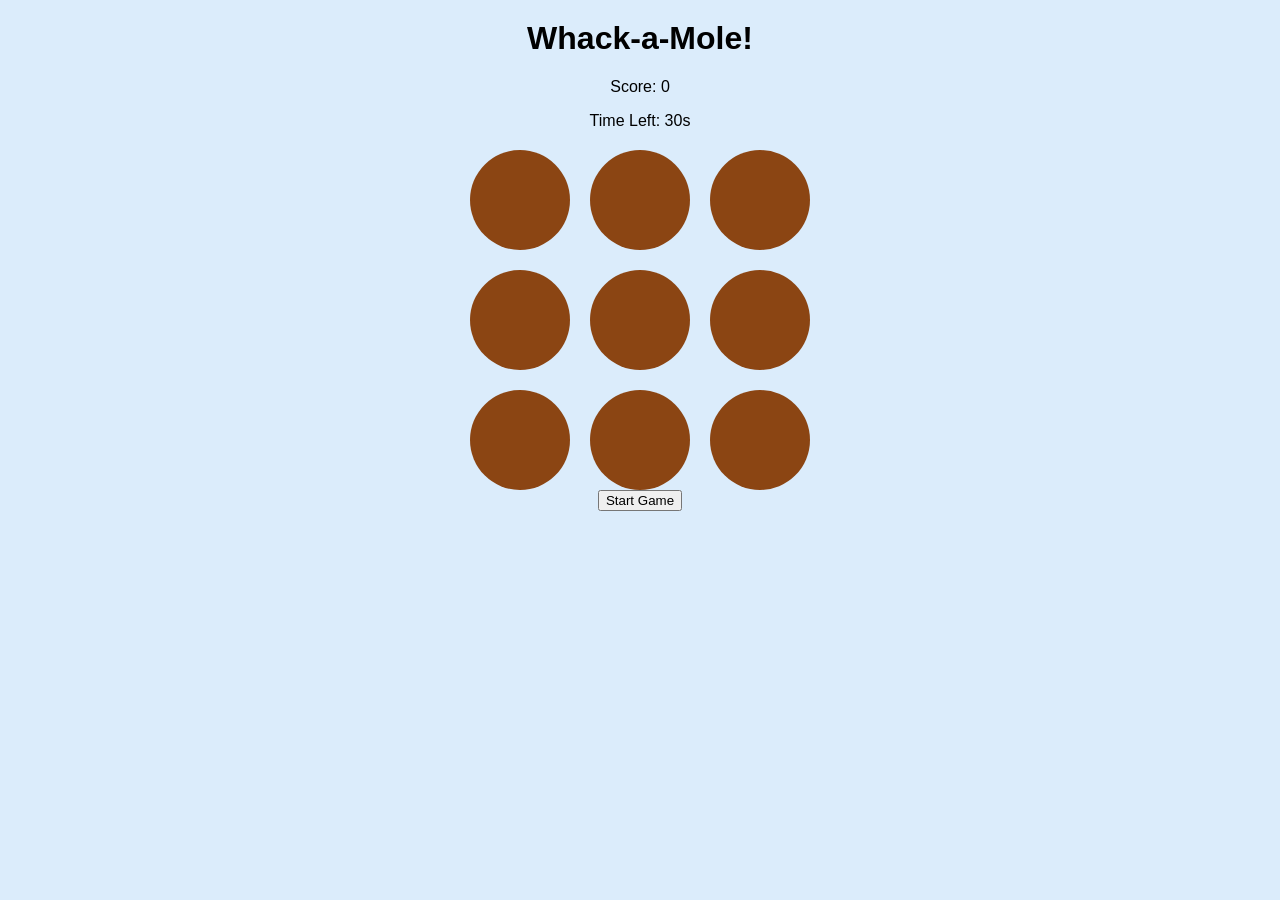
==== index.html @ e2c6d3d8 "Add files via upload" ====
<!DOCTYPE html>
<html lang="en">
<head>
  <meta charset="UTF-8" />
  <meta name="viewport" content="width=device-width, initial-scale=1.0"/>
  <title>Whack-a-Mole</title>
  <link rel="stylesheet" href="style.css" />
</head>
<body>
  <h1>Whack-a-Mole!</h1>
  <p>Score: <span id="score">0</span></p>
  <p>Time Left: <span id="time-left">30</span>s</p>
  <div class="game-grid">
    <div class="hole" id="hole1"><div class="mole"></div></div>
    <div class="hole" id="hole2"><div class="mole"></div></div>
    <div class="hole" id="hole3"><div class="mole"></div></div>
    <div class="hole" id="hole4"><div class="mole"></div></div>
    <div class="hole" id="hole5"><div class="mole"></div></div>
    <div class="hole" id="hole6"><div class="mole"></div></div>
    <div class="hole" id="hole7"><div class="mole"></div></div>
    <div class="hole" id="hole8"><div class="mole"></div></div>
    <div class="hole" id="hole9"><div class="mole"></div></div>
  </div>
  <button id="start-button">Start Game</button>
  <script src="script.js"></script>
</body>
</html>
---- style.css ----
/* styles.css */
body {
  font-family: Arial, sans-serif;
  text-align: center;
  background-color: #dbecfb;
}

h1 {
  margin-top: 20px;
}

.game-grid {
  display: grid;
  grid-template-columns: repeat(3,100px);
  grid-gap: 20px;
  justify-content: center;
  margin-top: 20px;
}

.hole {
  width: 100px;
  height: 100px;
  background-color: #8b4513;
  border-radius: 50%;
  position: relative;
  overflow: hidden;
  cursor: pointer;
}

.mole {
  width: 80px;
  height: 80px;
  background-color: #708090;
  border-radius: 50%;
  position: absolute;
  bottom: -80px;
  left: 10px;
  transition: bottom 0.3s;
}

.hole.up .mole {
  bottom: 10px;
}
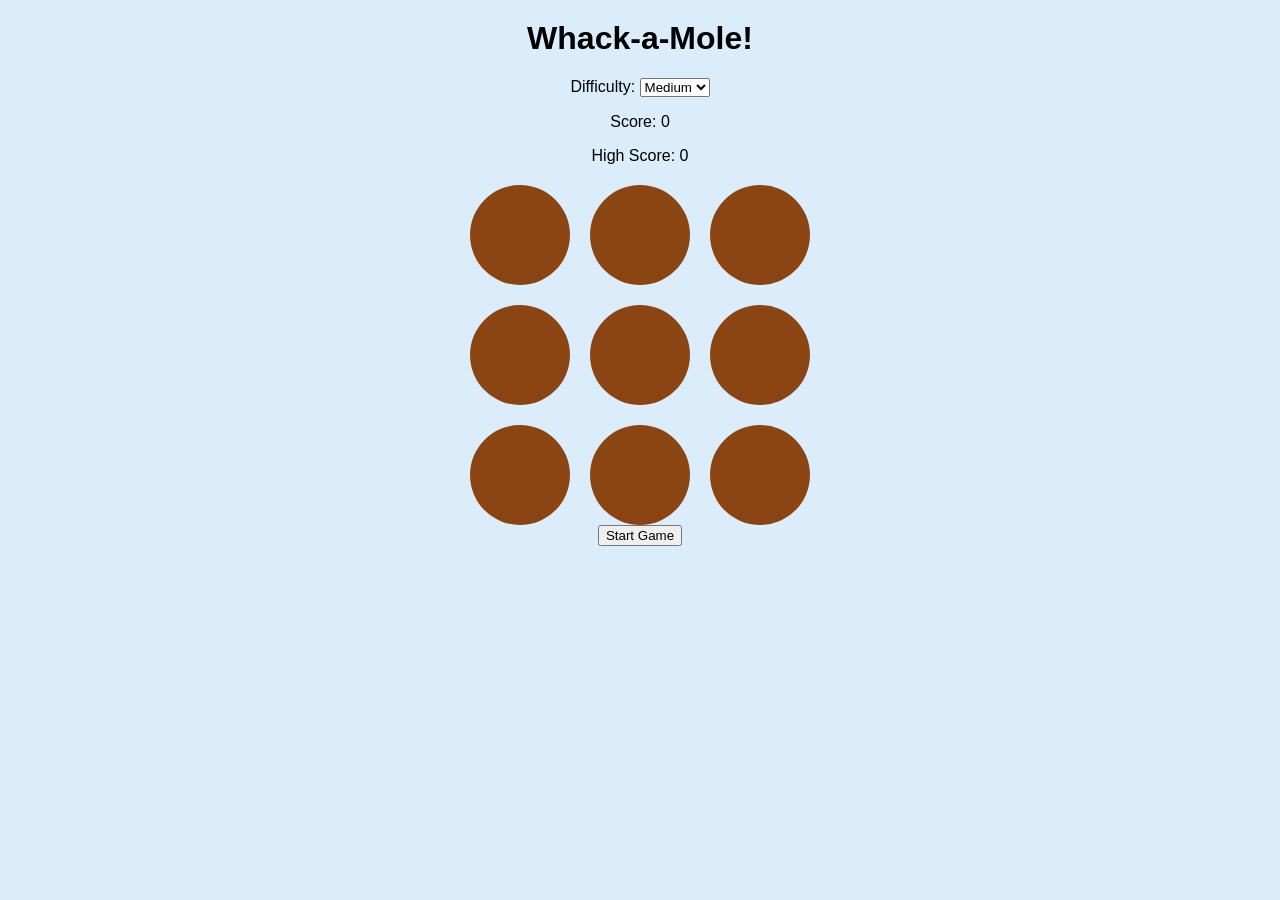
==== commit 0b885523: "Update index.html" ====
--- a/index.html
+++ b/index.html
@@ -1,15 +1,28 @@
 <!DOCTYPE html>
 <html lang="en">
+
 <head>
   <meta charset="UTF-8" />
-  <meta name="viewport" content="width=device-width, initial-scale=1.0"/>
+  <meta name="viewport" content="width=device-width, initial-scale=1.0" />
   <title>Whack-a-Mole</title>
   <link rel="stylesheet" href="style.css" />
 </head>
+
 <body>
   <h1>Whack-a-Mole!</h1>
+  <div class="game-controls">
+    <label for="difficulty">Difficulty:</label>
+    <select id="difficulty">
+      <option value="1000">Easy</option>
+      <option value="700" selected>Medium</option>
+      <option value="400">Hard</option>
+    </select>
+  </div>
   <p>Score: <span id="score">0</span></p>
-  <p>Time Left: <span id="time-left">30</span>s</p>
+  <p>High Score: <span id="high-score">0</span></p>
+  <div class="progress">
+    <div class="progress-bar" id="progress-bar"></div>
+  </div>
   <div class="game-grid">
     <div class="hole" id="hole1"><div class="mole"></div></div>
     <div class="hole" id="hole2"><div class="mole"></div></div>
@@ -24,4 +37,5 @@
   <button id="start-button">Start Game</button>
   <script src="script.js"></script>
 </body>
+
 </html>
